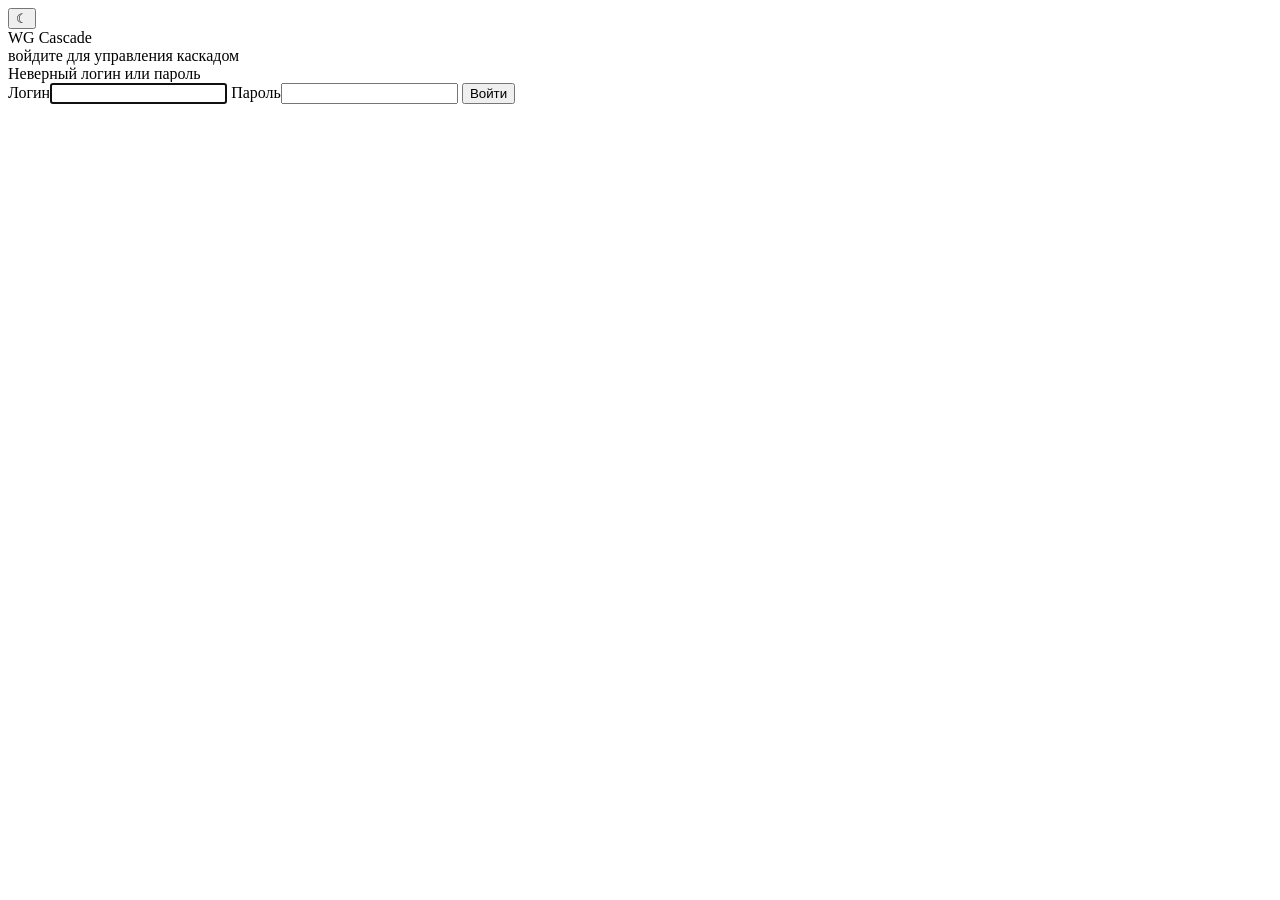
==== app/login.html @ 8a5fb16b "ui: expiry editing, per-client charts, outage banner, a11y - Rename modal -> Edit client: change nam" ====
<!doctype html><html lang="en"><head><meta charset="utf-8"><meta name="viewport" content="width=device-width, initial-scale=1, viewport-fit=cover"><meta name="csrf" content="__CSRF__"><link rel="preload" href="/inter.woff2" as="font" type="font/woff2" crossorigin><link rel="manifest" href="/manifest.webmanifest"><meta name="theme-color" content="#0b0e14" media="(prefers-color-scheme: dark)"><meta name="theme-color" content="#f6f8fa" media="(prefers-color-scheme: light)"><meta name="apple-mobile-web-app-capable" content="yes"><meta name="apple-mobile-web-app-status-bar-style" content="black-translucent"><meta name="apple-mobile-web-app-title" content="WG Cascade"><link rel="apple-touch-icon" href="/apple-touch-icon.png"><link rel="icon" type="image/svg+xml" href="/icon.svg"><title>Sign in · WG Cascade</title><script>(function(){var t;try{t=localStorage.getItem('wgui-theme')}catch(e){}if(!t)t=(window.matchMedia&&matchMedia('(prefers-color-scheme: light)').matches)?'light':'dark';document.documentElement.dataset.theme=t})();</script><link rel="stylesheet" href="/app.css"></head><body>
<button class="pill btn themefloat" id="theme" onclick="toggleTheme()" aria-label="Toggle theme">☀</button>
<div class="loginwrap"><form class="logincard" method="post" action="/login">
<div class="brand">WG&nbsp;Cascade</div><div class="bsub">sign in to manage the cascade</div>
<div class="loginerr" id="err">Invalid username or password</div>
<label>Username<input name="username" autocomplete="username" autofocus></label>
<label>Password<input name="password" type="password" autocomplete="current-password"></label>
<button type="submit">Sign in</button>
</form></div>
<script>

function setThemeBtn(){var b=document.getElementById('theme');if(b)b.textContent=
document.documentElement.dataset.theme==='light'?'\u263e':'\u2600';}
function toggleTheme(){var h=document.documentElement;h.dataset.theme=h.dataset.theme==='light'?'dark':'light';
try{localStorage.setItem('wgui-theme',h.dataset.theme)}catch(e){}setThemeBtn();}
setThemeBtn();
(function(){var L;try{L=localStorage.getItem('wgui-lang')||'ru'}catch(e){L='ru'}if(L!=='ru')return;
var R={"sign in to manage the cascade":"войдите для управления каскадом","Invalid username or password":"Неверный логин или пароль","Username":"Логин","Password":"Пароль","Sign in":"Войти"};
var w=document.createTreeWalker(document.body,NodeFilter.SHOW_TEXT),ns=[],n;while(n=w.nextNode())ns.push(n);
ns.forEach(function(t){var k=t.nodeValue.trim();if(k&&R[k])t.nodeValue=t.nodeValue.replace(k,R[k])});})();
(function(){var e=document.getElementById('err'),ru;try{ru=(localStorage.getItem('wgui-lang')||'ru')==='ru'}catch(x){ru=true}
if(location.search.indexOf('e=2')>=0){e.textContent=ru?'Слишком много попыток — подождите несколько минут':'Too many attempts — try again in a few minutes';e.style.display='block'}
else if(location.search.indexOf('e=1')>=0)e.style.display='block';})();
</script></body></html>
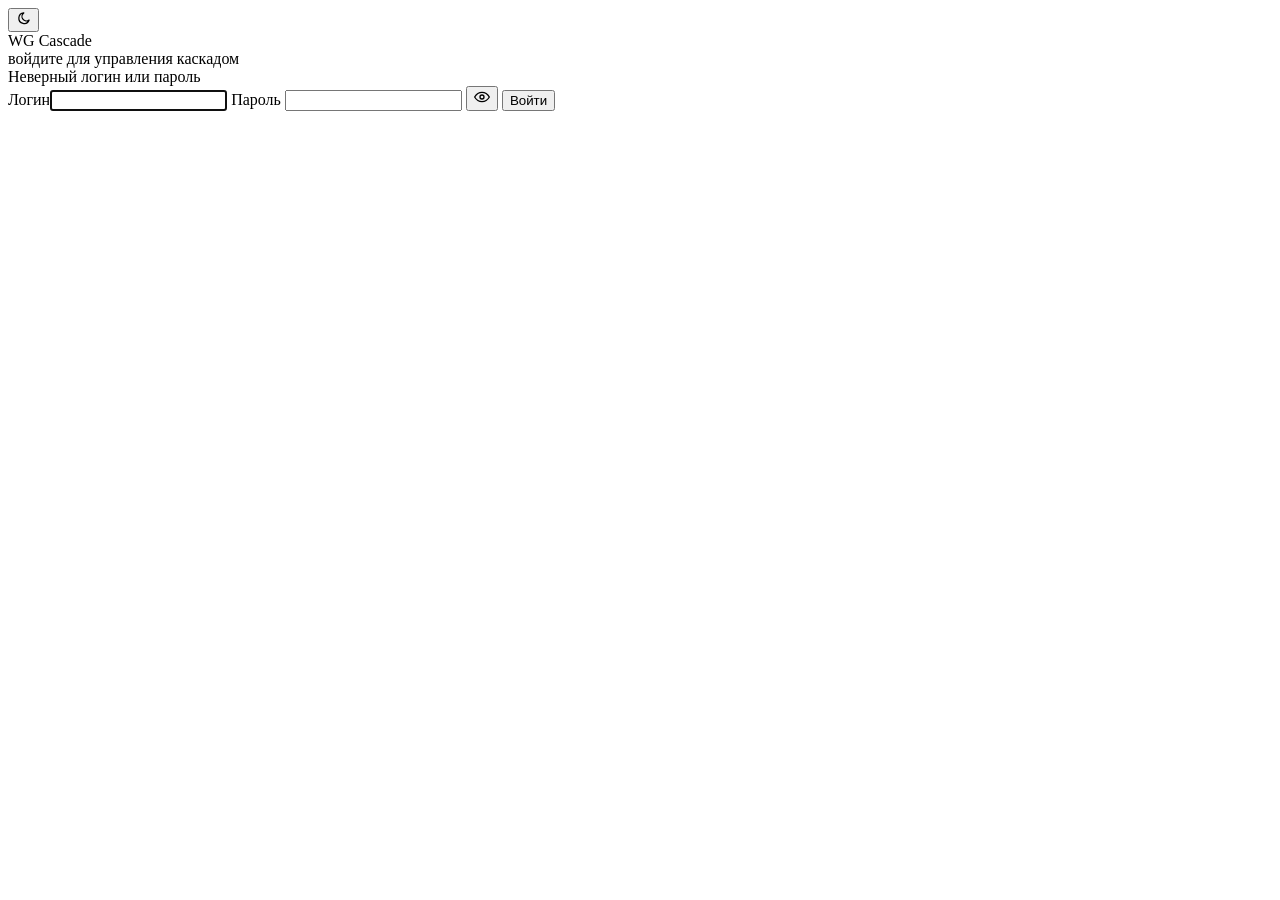
==== commit 7af02610: "ui: client search, menus, offline banner, mobile polish Incremental card updates, account/more dropd" ====
--- a/app/login.html
+++ b/app/login.html
@@ -1,24 +1,51 @@
-<!doctype html><html lang="en"><head><meta charset="utf-8"><meta name="viewport" content="width=device-width, initial-scale=1, viewport-fit=cover"><meta name="csrf" content="__CSRF__"><link rel="preload" href="/inter.woff2" as="font" type="font/woff2" crossorigin><link rel="manifest" href="/manifest.webmanifest"><meta name="theme-color" content="#0b0e14" media="(prefers-color-scheme: dark)"><meta name="theme-color" content="#f6f8fa" media="(prefers-color-scheme: light)"><meta name="apple-mobile-web-app-capable" content="yes"><meta name="apple-mobile-web-app-status-bar-style" content="black-translucent"><meta name="apple-mobile-web-app-title" content="WG Cascade"><link rel="apple-touch-icon" href="/apple-touch-icon.png"><link rel="icon" type="image/svg+xml" href="/icon.svg"><title>Sign in · WG Cascade</title><script>(function(){var t;try{t=localStorage.getItem('wgui-theme')}catch(e){}if(!t)t=(window.matchMedia&&matchMedia('(prefers-color-scheme: light)').matches)?'light':'dark';document.documentElement.dataset.theme=t})();</script><link rel="stylesheet" href="/app.css"></head><body>
-<button class="pill btn themefloat" id="theme" onclick="toggleTheme()" aria-label="Toggle theme">☀</button>
+<!doctype html><html lang="en"><head><meta charset="utf-8"><meta name="viewport" content="width=device-width, initial-scale=1, viewport-fit=cover"><meta name="csrf" content="__CSRF__"><link rel="preload" href="/inter.woff2" as="font" type="font/woff2" crossorigin><link rel="manifest" href="/manifest.webmanifest"><meta name="theme-color" content="#0b0e14" media="(prefers-color-scheme: dark)"><meta name="theme-color" content="#f6f8fa" media="(prefers-color-scheme: light)"><meta name="apple-mobile-web-app-capable" content="yes"><meta name="apple-mobile-web-app-status-bar-style" content="black-translucent"><meta name="apple-mobile-web-app-title" content="WG Cascade"><link rel="apple-touch-icon" href="/apple-touch-icon.png"><link rel="icon" type="image/svg+xml" href="/icon.svg"><title>Sign in · WG Cascade</title><script>(function(){var t,L;try{t=localStorage.getItem('wgui-theme')}catch(e){}if(!t)t=(window.matchMedia&&matchMedia('(prefers-color-scheme: light)').matches)?'light':'dark';document.documentElement.dataset.theme=t;try{L=localStorage.getItem('wgui-lang')||'ru'}catch(e){L='ru'}document.documentElement.lang=L==='ru'?'ru':'en'})();</script><link rel="stylesheet" href="/app.css"></head><body>
+<button class="pill btn themefloat" id="theme" onclick="toggleTheme()" aria-label="Toggle theme" type="button"></button>
 <div class="loginwrap"><form class="logincard" method="post" action="/login">
 <div class="brand">WG&nbsp;Cascade</div><div class="bsub">sign in to manage the cascade</div>
-<div class="loginerr" id="err">Invalid username or password</div>
-<label>Username<input name="username" autocomplete="username" autofocus></label>
-<label>Password<input name="password" type="password" autocomplete="current-password"></label>
+<div class="loginerr" id="err" role="alert">Invalid username or password</div>
+<label>Username<input name="username" autocomplete="username" autofocus required></label>
+<label>Password
+<span class="pwwrap">
+<input name="password" id="pw" type="password" autocomplete="current-password" required>
+<button type="button" class="pwtoggle" id="pwtoggle" aria-label="Show password" aria-controls="pw" aria-pressed="false">
+<svg width="16" height="16" viewBox="0 0 24 24" fill="none" stroke="currentColor" stroke-width="2" stroke-linecap="round" stroke-linejoin="round" aria-hidden="true"><path d="M1 12s4-7 11-7 11 7 11 7-4 7-11 7S1 12 1 12z"/><circle cx="12" cy="12" r="3"/></svg>
+</button>
+</span>
+</label>
 <button type="submit">Sign in</button>
 </form></div>
 <script>
-
-function setThemeBtn(){var b=document.getElementById('theme');if(b)b.textContent=
-document.documentElement.dataset.theme==='light'?'\u263e':'\u2600';}
+function themeIcon(light){
+ return light
+  ?'<svg width="15" height="15" viewBox="0 0 24 24" fill="none" stroke="currentColor" stroke-width="2" stroke-linecap="round" stroke-linejoin="round" aria-hidden="true"><path d="M21 14.5A8.5 8.5 0 1 1 12.5 3 7 7 0 0 0 21 14.5z"/></svg>'
+  :'<svg width="15" height="15" viewBox="0 0 24 24" fill="none" stroke="currentColor" stroke-width="2" stroke-linecap="round" stroke-linejoin="round" aria-hidden="true"><circle cx="12" cy="12" r="4"/><path d="M12 2v2M12 20v2M4.9 4.9l1.4 1.4M17.7 17.7l1.4 1.4M2 12h2M20 12h2M4.9 19.1l1.4-1.4M17.7 6.3l1.4-1.4"/></svg>';
+}
+function setThemeBtn(){var b=document.getElementById('theme');if(!b)return;
+ var light=document.documentElement.dataset.theme==='light';b.innerHTML=themeIcon(light);}
 function toggleTheme(){var h=document.documentElement;h.dataset.theme=h.dataset.theme==='light'?'dark':'light';
-try{localStorage.setItem('wgui-theme',h.dataset.theme)}catch(e){}setThemeBtn();}
+ try{localStorage.setItem('wgui-theme',h.dataset.theme)}catch(e){}setThemeBtn();}
 setThemeBtn();
 (function(){var L;try{L=localStorage.getItem('wgui-lang')||'ru'}catch(e){L='ru'}if(L!=='ru')return;
-var R={"sign in to manage the cascade":"войдите для управления каскадом","Invalid username or password":"Неверный логин или пароль","Username":"Логин","Password":"Пароль","Sign in":"Войти"};
-var w=document.createTreeWalker(document.body,NodeFilter.SHOW_TEXT),ns=[],n;while(n=w.nextNode())ns.push(n);
-ns.forEach(function(t){var k=t.nodeValue.trim();if(k&&R[k])t.nodeValue=t.nodeValue.replace(k,R[k])});})();
+ var R={"sign in to manage the cascade":"войдите для управления каскадом","Invalid username or password":"Неверный логин или пароль","Username":"Логин","Password":"Пароль","Sign in":"Войти","Show password":"Показать пароль","Hide password":"Скрыть пароль"};
+ var w=document.createTreeWalker(document.body,NodeFilter.SHOW_TEXT),ns=[],n;while(n=w.nextNode())ns.push(n);
+ ns.forEach(function(t){var k=t.nodeValue.trim();if(k&&R[k])t.nodeValue=t.nodeValue.replace(k,R[k])});
+ document.querySelectorAll('[aria-label]').forEach(function(e){var k=e.getAttribute('aria-label');if(R[k])e.setAttribute('aria-label',R[k]);});
+})();
 (function(){var e=document.getElementById('err'),ru;try{ru=(localStorage.getItem('wgui-lang')||'ru')==='ru'}catch(x){ru=true}
-if(location.search.indexOf('e=2')>=0){e.textContent=ru?'Слишком много попыток — подождите несколько минут':'Too many attempts — try again in a few minutes';e.style.display='block'}
-else if(location.search.indexOf('e=1')>=0)e.style.display='block';})();
-</script></body></html>+ if(location.search.indexOf('e=2')>=0){e.textContent=ru?'Слишком много попыток — подождите несколько минут':'Too many attempts — try again in a few minutes';e.style.display='block'}
+ else if(location.search.indexOf('e=1')>=0)e.style.display='block';})();
+(function(){
+ var btn=document.getElementById('pwtoggle'),inp=document.getElementById('pw');
+ if(!btn||!inp)return;
+ var eye='<svg width="16" height="16" viewBox="0 0 24 24" fill="none" stroke="currentColor" stroke-width="2" stroke-linecap="round" stroke-linejoin="round" aria-hidden="true"><path d="M1 12s4-7 11-7 11 7 11 7-4 7-11 7S1 12 1 12z"/><circle cx="12" cy="12" r="3"/></svg>';
+ var eyeOff='<svg width="16" height="16" viewBox="0 0 24 24" fill="none" stroke="currentColor" stroke-width="2" stroke-linecap="round" stroke-linejoin="round" aria-hidden="true"><path d="M17.9 17.9A10.9 10.9 0 0 1 12 19c-7 0-11-7-11-7a18.5 18.5 0 0 1 5.2-5.7"/><path d="M9.9 4.2A10.3 10.3 0 0 1 12 4c7 0 11 7 11 7a18.7 18.7 0 0 1-2.7 3.5"/><path d="M14.1 14.1a3 3 0 1 1-4.2-4.2M1 1l22 22"/></svg>';
+ var ru;try{ru=(localStorage.getItem('wgui-lang')||'ru')==='ru'}catch(x){ru=true}
+ btn.addEventListener('click',function(){
+  var show=inp.type==='password';
+  inp.type=show?'text':'password';
+  btn.setAttribute('aria-pressed',show?'true':'false');
+  btn.setAttribute('aria-label',show?(ru?'Скрыть пароль':'Hide password'):(ru?'Показать пароль':'Show password'));
+  btn.innerHTML=show?eyeOff:eye;
+ });
+})();
+</script></body></html>
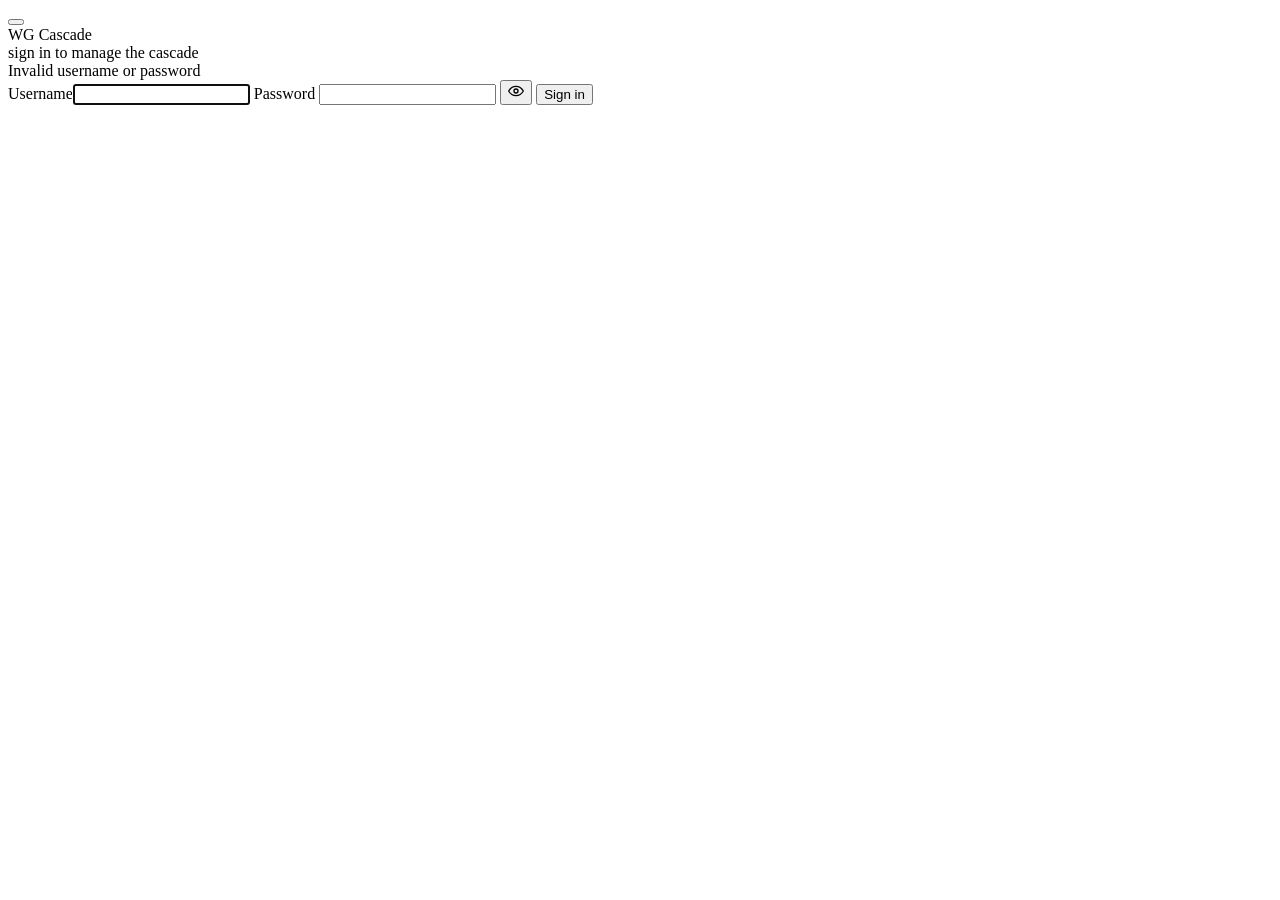
==== commit 71d5f54f: "Harden panel: status cache, body limits, CSP, healthz, fail-fast env Cut duplicate wg dumps on /api/" ====
--- a/app/login.html
+++ b/app/login.html
@@ -1,5 +1,5 @@
-<!doctype html><html lang="en"><head><meta charset="utf-8"><meta name="viewport" content="width=device-width, initial-scale=1, viewport-fit=cover"><meta name="csrf" content="__CSRF__"><link rel="preload" href="/inter.woff2" as="font" type="font/woff2" crossorigin><link rel="manifest" href="/manifest.webmanifest"><meta name="theme-color" content="#0b0e14" media="(prefers-color-scheme: dark)"><meta name="theme-color" content="#f6f8fa" media="(prefers-color-scheme: light)"><meta name="apple-mobile-web-app-capable" content="yes"><meta name="apple-mobile-web-app-status-bar-style" content="black-translucent"><meta name="apple-mobile-web-app-title" content="WG Cascade"><link rel="apple-touch-icon" href="/apple-touch-icon.png"><link rel="icon" type="image/svg+xml" href="/icon.svg"><title>Sign in · WG Cascade</title><script>(function(){var t,L;try{t=localStorage.getItem('wgui-theme')}catch(e){}if(!t)t=(window.matchMedia&&matchMedia('(prefers-color-scheme: light)').matches)?'light':'dark';document.documentElement.dataset.theme=t;try{L=localStorage.getItem('wgui-lang')||'ru'}catch(e){L='ru'}document.documentElement.lang=L==='ru'?'ru':'en'})();</script><link rel="stylesheet" href="/app.css"></head><body>
-<button class="pill btn themefloat" id="theme" onclick="toggleTheme()" aria-label="Toggle theme" type="button"></button>
+<!doctype html><html lang="en"><head><meta charset="utf-8"><meta name="viewport" content="width=device-width, initial-scale=1, viewport-fit=cover"><meta name="csrf" content="__CSRF__"><link rel="preload" href="/inter.woff2" as="font" type="font/woff2" crossorigin><link rel="manifest" href="/manifest.webmanifest"><meta name="theme-color" content="#0b0e14" media="(prefers-color-scheme: dark)"><meta name="theme-color" content="#f6f8fa" media="(prefers-color-scheme: light)"><meta name="apple-mobile-web-app-capable" content="yes"><meta name="apple-mobile-web-app-status-bar-style" content="black-translucent"><meta name="apple-mobile-web-app-title" content="WG Cascade"><link rel="apple-touch-icon" href="/apple-touch-icon.png"><link rel="icon" type="image/svg+xml" href="/icon.svg"><title>Sign in · WG Cascade</title><script src="/boot.js"></script><link rel="stylesheet" href="/app.css"></head><body>
+<button class="pill btn themefloat" id="theme" data-act="theme" aria-label="Toggle theme" type="button"></button>
 <div class="loginwrap"><form class="logincard" method="post" action="/login">
 <div class="brand">WG&nbsp;Cascade</div><div class="bsub">sign in to manage the cascade</div>
 <div class="loginerr" id="err" role="alert">Invalid username or password</div>
@@ -14,38 +14,5 @@
 </label>
 <button type="submit">Sign in</button>
 </form></div>
-<script>
-function themeIcon(light){
- return light
-  ?'<svg width="15" height="15" viewBox="0 0 24 24" fill="none" stroke="currentColor" stroke-width="2" stroke-linecap="round" stroke-linejoin="round" aria-hidden="true"><path d="M21 14.5A8.5 8.5 0 1 1 12.5 3 7 7 0 0 0 21 14.5z"/></svg>'
-  :'<svg width="15" height="15" viewBox="0 0 24 24" fill="none" stroke="currentColor" stroke-width="2" stroke-linecap="round" stroke-linejoin="round" aria-hidden="true"><circle cx="12" cy="12" r="4"/><path d="M12 2v2M12 20v2M4.9 4.9l1.4 1.4M17.7 17.7l1.4 1.4M2 12h2M20 12h2M4.9 19.1l1.4-1.4M17.7 6.3l1.4-1.4"/></svg>';
-}
-function setThemeBtn(){var b=document.getElementById('theme');if(!b)return;
- var light=document.documentElement.dataset.theme==='light';b.innerHTML=themeIcon(light);}
-function toggleTheme(){var h=document.documentElement;h.dataset.theme=h.dataset.theme==='light'?'dark':'light';
- try{localStorage.setItem('wgui-theme',h.dataset.theme)}catch(e){}setThemeBtn();}
-setThemeBtn();
-(function(){var L;try{L=localStorage.getItem('wgui-lang')||'ru'}catch(e){L='ru'}if(L!=='ru')return;
- var R={"sign in to manage the cascade":"войдите для управления каскадом","Invalid username or password":"Неверный логин или пароль","Username":"Логин","Password":"Пароль","Sign in":"Войти","Show password":"Показать пароль","Hide password":"Скрыть пароль"};
- var w=document.createTreeWalker(document.body,NodeFilter.SHOW_TEXT),ns=[],n;while(n=w.nextNode())ns.push(n);
- ns.forEach(function(t){var k=t.nodeValue.trim();if(k&&R[k])t.nodeValue=t.nodeValue.replace(k,R[k])});
- document.querySelectorAll('[aria-label]').forEach(function(e){var k=e.getAttribute('aria-label');if(R[k])e.setAttribute('aria-label',R[k]);});
-})();
-(function(){var e=document.getElementById('err'),ru;try{ru=(localStorage.getItem('wgui-lang')||'ru')==='ru'}catch(x){ru=true}
- if(location.search.indexOf('e=2')>=0){e.textContent=ru?'Слишком много попыток — подождите несколько минут':'Too many attempts — try again in a few minutes';e.style.display='block'}
- else if(location.search.indexOf('e=1')>=0)e.style.display='block';})();
-(function(){
- var btn=document.getElementById('pwtoggle'),inp=document.getElementById('pw');
- if(!btn||!inp)return;
- var eye='<svg width="16" height="16" viewBox="0 0 24 24" fill="none" stroke="currentColor" stroke-width="2" stroke-linecap="round" stroke-linejoin="round" aria-hidden="true"><path d="M1 12s4-7 11-7 11 7 11 7-4 7-11 7S1 12 1 12z"/><circle cx="12" cy="12" r="3"/></svg>';
- var eyeOff='<svg width="16" height="16" viewBox="0 0 24 24" fill="none" stroke="currentColor" stroke-width="2" stroke-linecap="round" stroke-linejoin="round" aria-hidden="true"><path d="M17.9 17.9A10.9 10.9 0 0 1 12 19c-7 0-11-7-11-7a18.5 18.5 0 0 1 5.2-5.7"/><path d="M9.9 4.2A10.3 10.3 0 0 1 12 4c7 0 11 7 11 7a18.7 18.7 0 0 1-2.7 3.5"/><path d="M14.1 14.1a3 3 0 1 1-4.2-4.2M1 1l22 22"/></svg>';
- var ru;try{ru=(localStorage.getItem('wgui-lang')||'ru')==='ru'}catch(x){ru=true}
- btn.addEventListener('click',function(){
-  var show=inp.type==='password';
-  inp.type=show?'text':'password';
-  btn.setAttribute('aria-pressed',show?'true':'false');
-  btn.setAttribute('aria-label',show?(ru?'Скрыть пароль':'Hide password'):(ru?'Показать пароль':'Show password'));
-  btn.innerHTML=show?eyeOff:eye;
- });
-})();
-</script></body></html>
+<script src="/theme.js"></script>
+<script src="/login.js"></script></body></html>
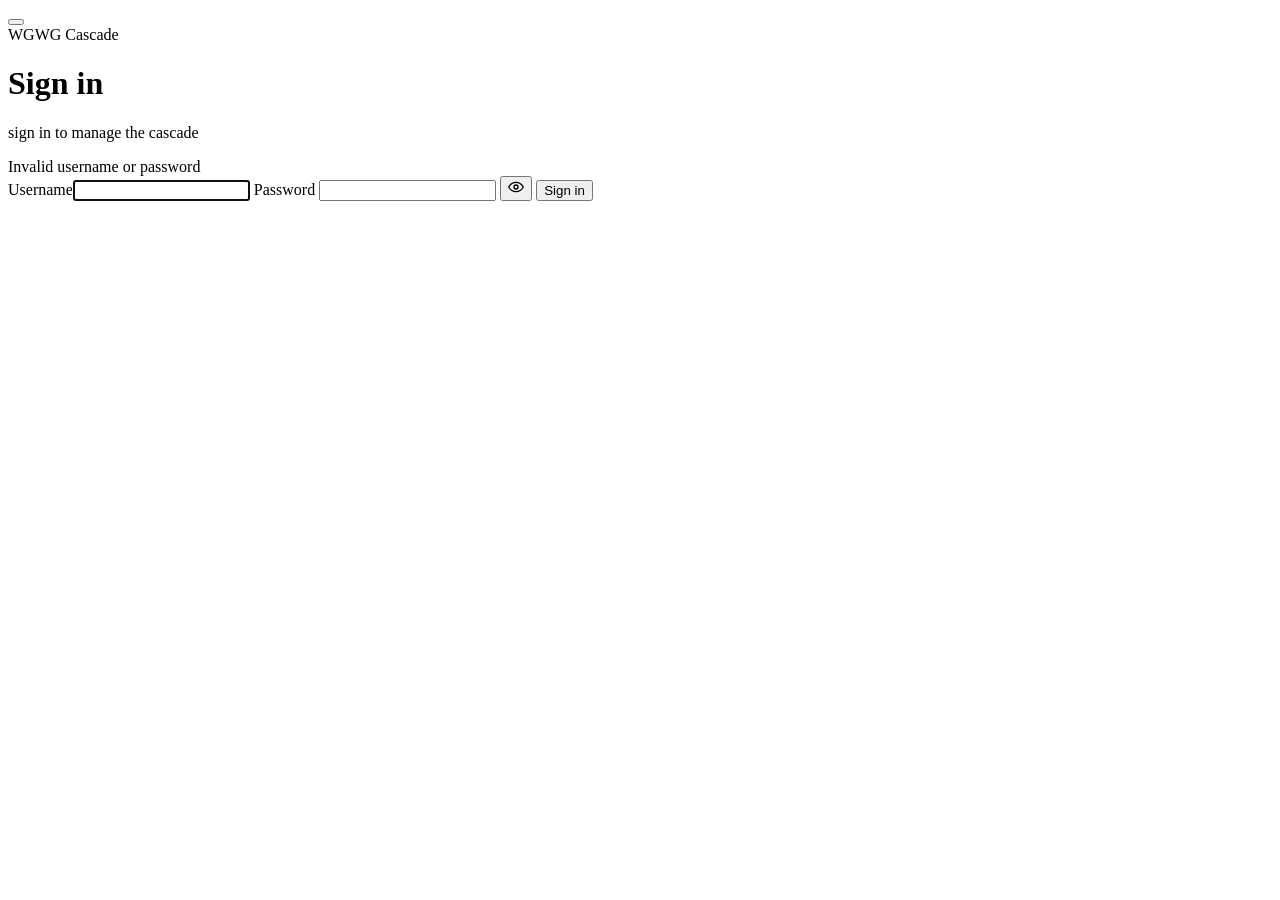
==== commit 2b7042e3: "feat: align login, toast, and tooltips with Paper Co-authored-by: Cursor <cursoragent@cursor.com>" ====
--- a/app/login.html
+++ b/app/login.html
@@ -1,7 +1,9 @@
-<!doctype html><html lang="en"><head><meta charset="utf-8"><meta name="viewport" content="width=device-width, initial-scale=1, viewport-fit=cover"><meta name="csrf" content="__CSRF__"><link rel="preload" href="/inter.woff2" as="font" type="font/woff2" crossorigin><link rel="manifest" href="/manifest.webmanifest"><meta name="theme-color" content="#0b0e14" media="(prefers-color-scheme: dark)"><meta name="theme-color" content="#f6f8fa" media="(prefers-color-scheme: light)"><meta name="apple-mobile-web-app-capable" content="yes"><meta name="apple-mobile-web-app-status-bar-style" content="black-translucent"><meta name="apple-mobile-web-app-title" content="WG Cascade"><link rel="apple-touch-icon" href="/apple-touch-icon.png"><link rel="icon" type="image/svg+xml" href="/icon.svg"><title>Sign in · WG Cascade</title><script src="/boot.js"></script><link rel="stylesheet" href="/app.css"></head><body>
-<button class="pill btn themefloat" id="theme" data-act="theme" aria-label="Toggle theme" type="button"></button>
+<!doctype html><html lang="en"><head><meta charset="utf-8"><meta name="viewport" content="width=device-width, initial-scale=1, viewport-fit=cover"><meta name="csrf" content="__CSRF__"><link rel="preload" href="/inter.woff2" as="font" type="font/woff2" crossorigin><link rel="manifest" href="/manifest.webmanifest"><meta name="theme-color" content="#101010" media="(prefers-color-scheme: dark)"><meta name="theme-color" content="#FFFFFF" media="(prefers-color-scheme: light)"><meta name="apple-mobile-web-app-capable" content="yes"><meta name="apple-mobile-web-app-status-bar-style" content="black-translucent"><meta name="apple-mobile-web-app-title" content="WG Cascade"><link rel="apple-touch-icon" href="/apple-touch-icon.png"><link rel="icon" type="image/svg+xml" href="/icon.svg"><title>Sign in · WG Cascade</title><script src="/boot.js"></script><link rel="stylesheet" href="/app.css"></head><body>
+<button class="iconbtn themefloat" id="theme" data-act="theme" data-tip="Toggle theme" aria-label="Toggle theme" type="button"></button>
 <div class="loginwrap"><form class="logincard" method="post" action="/login">
-<div class="brand">WG&nbsp;Cascade</div><div class="bsub">sign in to manage the cascade</div>
+<div class="login-brand"><span class="brand-mark" aria-hidden="true">WG</span><span class="brand-name">WG Cascade</span></div>
+<h1 class="login-title">Sign in</h1>
+<p class="login-sub">sign in to manage the cascade</p>
 <div class="loginerr" id="err" role="alert">Invalid username or password</div>
 <label>Username<input name="username" autocomplete="username" autofocus required></label>
 <label>Password
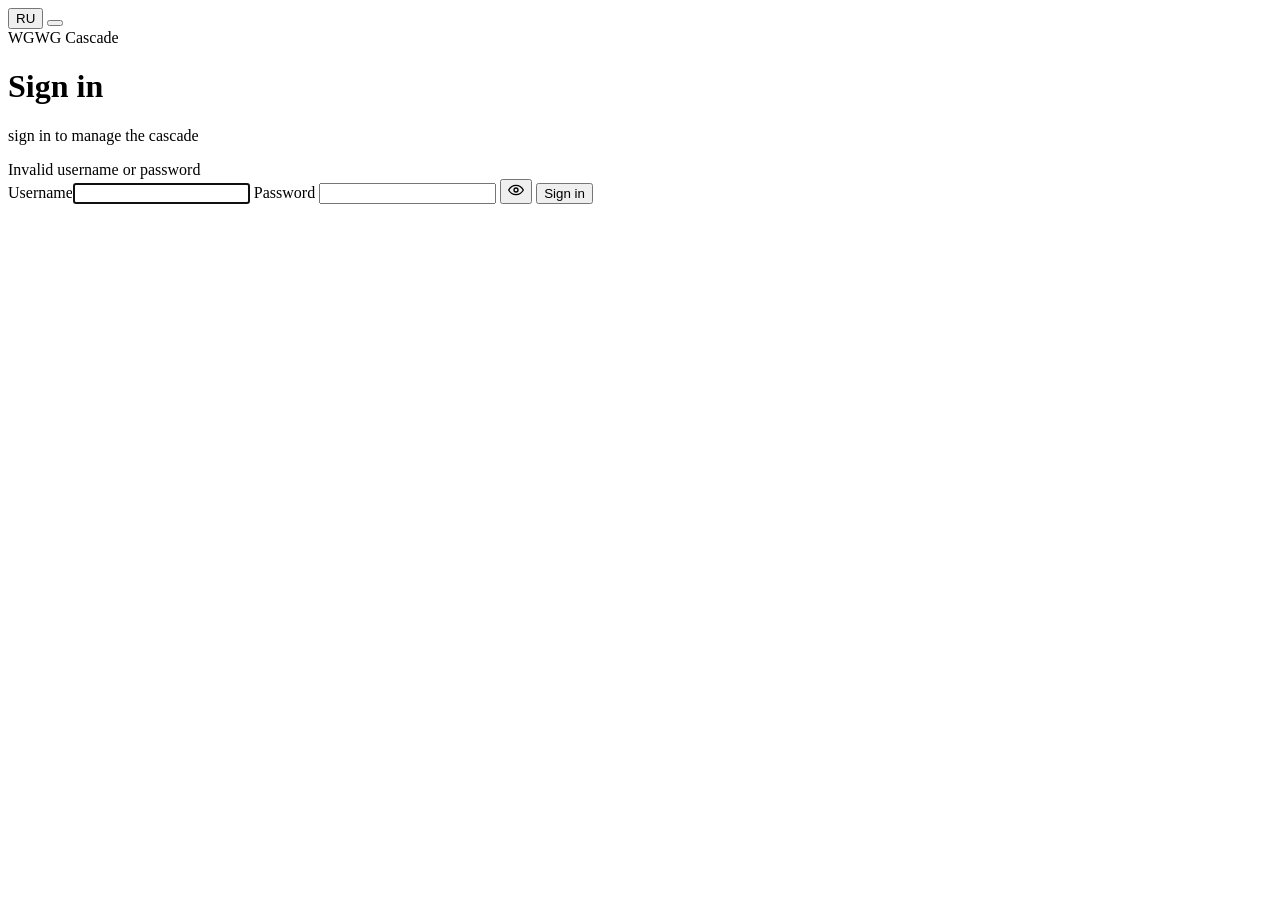
==== commit e3d27d91: "fix: close UI audit gaps for a11y, polling, and PWA Harden admin/status requests, improve contrast a" ====
--- a/app/login.html
+++ b/app/login.html
@@ -1,10 +1,13 @@
 <!doctype html><html lang="en"><head><meta charset="utf-8"><meta name="viewport" content="width=device-width, initial-scale=1, viewport-fit=cover"><meta name="csrf" content="__CSRF__"><link rel="preload" href="/inter.woff2" as="font" type="font/woff2" crossorigin><link rel="manifest" href="/manifest.webmanifest"><meta name="theme-color" content="#101010" media="(prefers-color-scheme: dark)"><meta name="theme-color" content="#FFFFFF" media="(prefers-color-scheme: light)"><meta name="apple-mobile-web-app-capable" content="yes"><meta name="apple-mobile-web-app-status-bar-style" content="black-translucent"><meta name="apple-mobile-web-app-title" content="WG Cascade"><link rel="apple-touch-icon" href="/apple-touch-icon.png"><link rel="icon" type="image/svg+xml" href="/icon.svg"><title>Sign in · WG Cascade</title><script src="/boot.js"></script><link rel="stylesheet" href="/app.css"></head><body>
-<button class="iconbtn themefloat" id="theme" data-act="theme" data-tip="Toggle theme" aria-label="Toggle theme" type="button"></button>
+<div class="login-tools">
+<button class="nav-text" id="lang" type="button" data-act="lang" data-tip="Language / Язык" aria-label="Language / Язык">RU</button>
+<button class="iconbtn" id="theme" data-act="theme" data-tip="Toggle theme" aria-label="Toggle theme" type="button"></button>
+</div>
 <div class="loginwrap"><form class="logincard" method="post" action="/login">
 <div class="login-brand"><span class="brand-mark" aria-hidden="true">WG</span><span class="brand-name">WG Cascade</span></div>
 <h1 class="login-title">Sign in</h1>
 <p class="login-sub">sign in to manage the cascade</p>
-<div class="loginerr" id="err" role="alert">Invalid username or password</div>
+<div class="loginerr" id="err" aria-live="polite">Invalid username or password</div>
 <label>Username<input name="username" autocomplete="username" autofocus required></label>
 <label>Password
 <span class="pwwrap">
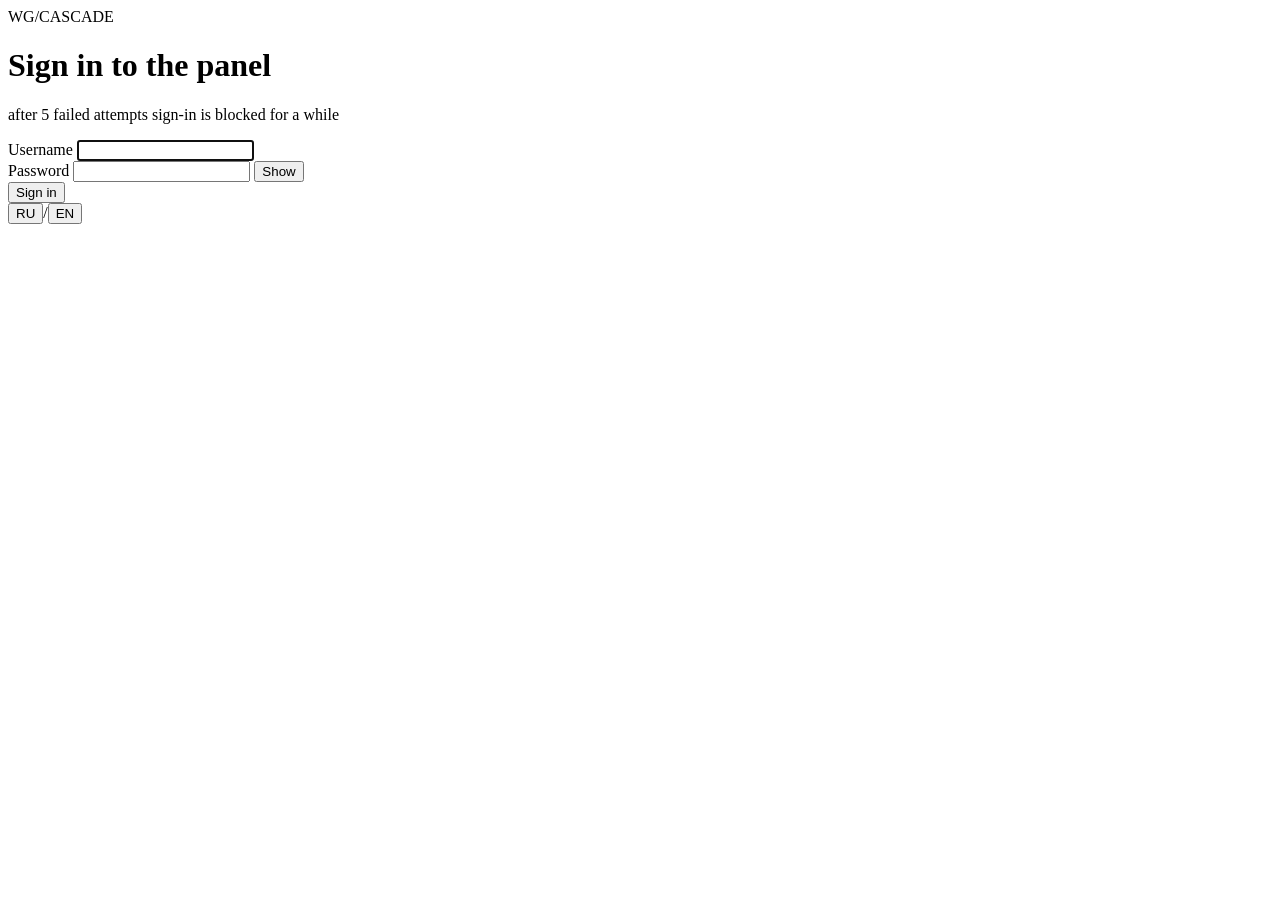
==== commit f20ee49f: "feat(ui): sign-in page E1 Brand, «Вход в панель», the 5-attempt note, login and password with «Показ" ====
--- a/app/login.html
+++ b/app/login.html
@@ -1,23 +1,21 @@
-<!doctype html><html lang="en"><head><meta charset="utf-8"><meta name="viewport" content="width=device-width, initial-scale=1, viewport-fit=cover"><meta name="csrf" content="__CSRF__"><link rel="preload" href="/inter.woff2" as="font" type="font/woff2" crossorigin><link rel="manifest" href="/manifest.webmanifest"><meta name="theme-color" content="#101010" media="(prefers-color-scheme: dark)"><meta name="theme-color" content="#FFFFFF" media="(prefers-color-scheme: light)"><meta name="apple-mobile-web-app-capable" content="yes"><meta name="apple-mobile-web-app-status-bar-style" content="black-translucent"><meta name="apple-mobile-web-app-title" content="WG Cascade"><link rel="apple-touch-icon" href="/apple-touch-icon.png"><link rel="icon" type="image/svg+xml" href="/icon.svg"><title>Sign in · WG Cascade</title><script src="/boot.js"></script><link rel="stylesheet" href="/app.css"></head><body>
-<div class="login-tools">
-<button class="nav-text" id="lang" type="button" data-act="lang" data-tip="Language / Язык" aria-label="Language / Язык">RU</button>
-<button class="iconbtn" id="theme" data-act="theme" data-tip="Toggle theme" aria-label="Toggle theme" type="button"></button>
+<!doctype html><html lang="ru" data-theme="light"><head><meta charset="utf-8"><meta name="viewport" content="width=device-width, initial-scale=1, viewport-fit=cover"><meta name="csrf" content="__CSRF__"><link rel="preload" href="/fonts/jetbrains-mono-cyrillic.woff2" as="font" type="font/woff2" crossorigin><link rel="preload" href="/fonts/jetbrains-mono-latin.woff2" as="font" type="font/woff2" crossorigin><link rel="preload" href="/fonts/inter-tight-cyrillic.woff2" as="font" type="font/woff2" crossorigin><link rel="manifest" href="/manifest.webmanifest"><meta name="theme-color" content="#FFFFFF"><meta name="apple-mobile-web-app-capable" content="yes"><meta name="apple-mobile-web-app-status-bar-style" content="default"><meta name="apple-mobile-web-app-title" content="WG Cascade"><link rel="apple-touch-icon" href="/apple-touch-icon.png"><link rel="icon" type="image/svg+xml" href="/icon.svg"><title>Sign in · WG Cascade</title><script src="/boot.js"></script><link rel="stylesheet" href="/app.css"></head><body class="lg-body">
+<main class="lg">
+<form class="lg-form" method="post" action="/login">
+<div class="lg-brand"><span class="logo-sq" aria-hidden="true"></span><span class="lg-brand-t">WG/CASCADE</span></div>
+<h1 class="lg-title">Sign in to the panel</h1>
+<p class="lg-sub">after 5 failed attempts sign-in is blocked for a while</p>
+<div class="lg-fields">
+<div class="field"><label class="field-l" for="user">Username</label>
+<input class="input" id="user" name="username" autocomplete="username" autocapitalize="none" autocorrect="off" spellcheck="false" autofocus required></div>
+<div class="field"><label class="field-l" for="pw">Password</label>
+<span class="lg-pw"><input class="input" id="pw" name="password" type="password" autocomplete="current-password" required aria-describedby="err">
+<button type="button" class="lg-show" id="pwtoggle" aria-controls="pw" aria-pressed="false" aria-label="Show password">Show</button></span>
+<p class="lg-err" id="err" hidden></p></div>
 </div>
-<div class="loginwrap"><form class="logincard" method="post" action="/login">
-<div class="login-brand"><span class="brand-mark" aria-hidden="true">WG</span><span class="brand-name">WG Cascade</span></div>
-<h1 class="login-title">Sign in</h1>
-<p class="login-sub">sign in to manage the cascade</p>
-<div class="loginerr" id="err" aria-live="polite">Invalid username or password</div>
-<label>Username<input name="username" autocomplete="username" autofocus required></label>
-<label>Password
-<span class="pwwrap">
-<input name="password" id="pw" type="password" autocomplete="current-password" required>
-<button type="button" class="pwtoggle" id="pwtoggle" aria-label="Show password" aria-controls="pw" aria-pressed="false">
-<svg width="16" height="16" viewBox="0 0 24 24" fill="none" stroke="currentColor" stroke-width="2" stroke-linecap="round" stroke-linejoin="round" aria-hidden="true"><path d="M1 12s4-7 11-7 11 7 11 7-4 7-11 7S1 12 1 12z"/><circle cx="12" cy="12" r="3"/></svg>
-</button>
-</span>
-</label>
-<button type="submit">Sign in</button>
-</form></div>
-<script src="/theme.js"></script>
+<div class="lg-foot">
+<button class="btn btn-primary lg-go" type="submit">Sign in</button>
+<div class="lg-lang" role="group" aria-label="Language / Язык"><button type="button" data-act="lang" data-l="ru" lang="ru">RU</button><span aria-hidden="true">/</span><button type="button" data-act="lang" data-l="en" lang="en">EN</button></div>
+</div>
+</form>
+</main>
 <script src="/login.js"></script></body></html>
